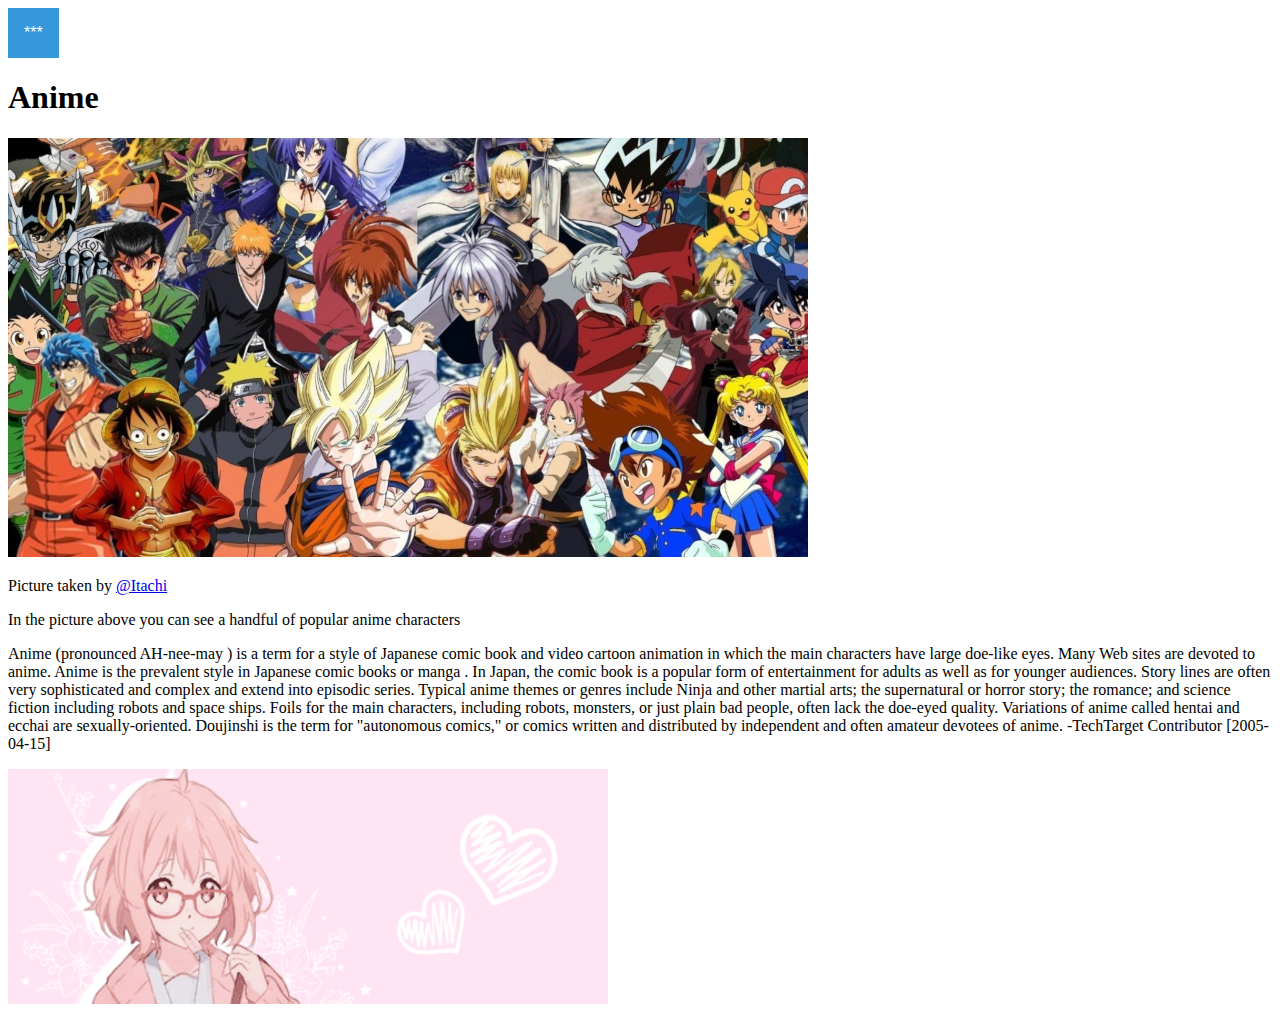
==== Slut-project-main/slutproject webb/index.html @ b82f0396 "Add files via upload" ====
<!DOCTYPE html> <html lang="sv"> <head>
    <title>Anime</title>
    <meta charset = "utf-8"/>
    <meta name = "viewport" content="width=device-width, initial-scale=1"/>
    <link href = "css/style.css" rel="stylesheet" type="text/css" />
</head>
<body>
    <style>
        .dropbtn {
          background-color: #3498DB;
          color: white;
          padding: 16px;
          font-size: 16px;
          font-style: Arial;
          border: none;
          cursor: pointer;
        }
        
        .dropbtn:hover, .dropbtn:focus {
          background-color: #2980B9;
        }
        
        .dropdown {
          position: relative;
          display: inline-block;
        }
        
        .dropdown-content {
          display: none;
          position: absolute;
          background-color: #f1f1f1;
          min-width: 160px;
          overflow: auto;
          box-shadow: 0px 8px 16px 0px rgba(0,0,0,0.2);
          z-index: 1;
        }
        
        .dropdown-content a {
          color: black;
          padding: 12px 16px;
          text-decoration: none;
          display: block;
        }
        
        .dropdown a:hover {background-color: #ddd;}
        
        .show {display: block;}
        </style>
        </head>
        <body>
        
        
        <div class="dropdown">
          <button onclick="myFunction()" class="dropbtn">***</button>
          <div id="myDropdown" class="dropdown-content">
            <a href="index.html">What is Anime</a>
            <a href="isekai.html">Isekai</a>
            <a href="Shonen.html">Shonen</a>
            <a href="sliceoflife.html">Slice of life</a>
            <a href="H3nt4i.html">H3nt4i</a>
          </div>
        </div>
        
        <script>
        /* When the user clicks on the button, 
        toggle between hiding and showing the dropdown content */
        function myFunction() {
          document.getElementById("myDropdown").classList.toggle("show");
        }
        
        // Close the dropdown if the user clicks outside of it
        window.onclick = function(event) {
          if (!event.target.matches('.dropbtn')) {
            var dropdowns = document.getElementsByClassName("dropdown-content");
            var i;
            for (i = 0; i < dropdowns.length; i++) {
              var openDropdown = dropdowns[i];
              if (openDropdown.classList.contains('show')) {
                openDropdown.classList.remove('show');
              }
            }
          }
        }
        </script>
    <header>
        <div id="bild1">
        <h1 id="t1">Anime</h1>
        </header>
        <div id="bild1">
        <img src="img/anime.jpeg" width="800"/>
        <p id="pic1">Picture taken by <a href="https://quickz.org/users/Itachi">@Itachi</a>
        </p>
    </div>
    <div id="c1">
    <p>In the picture above you can see a handful of popular anime characters</p>
</div>
      <div id="text1">
        <p>Anime (pronounced AH-nee-may ) is a term for a style of Japanese comic book and video cartoon animation in which the main characters have large doe-like eyes. Many Web sites are devoted to anime. Anime is the prevalent style in Japanese comic books or manga . In Japan, the comic book is a popular form of entertainment for adults as well as for younger audiences. Story lines are often very sophisticated and complex and extend into episodic series. Typical anime themes or genres include Ninja and other martial arts; the supernatural or horror story; the romance; and science fiction including robots and space ships. Foils for the main characters, including robots, monsters, or just plain bad people, often lack the doe-eyed quality.

            Variations of anime called hentai and ecchai are sexually-oriented. Doujinshi is the term for "autonomous comics," or comics written and distributed by independent and often amateur devotees of anime.  -TechTarget Contributor [2005-04-15]</p>
           </div>
           <div id="gif1">
            <img src="img/anime.gif" width="600"/>
        </div>
            <script src="JavaS/Dropdown.js"></script>
        
        </body>
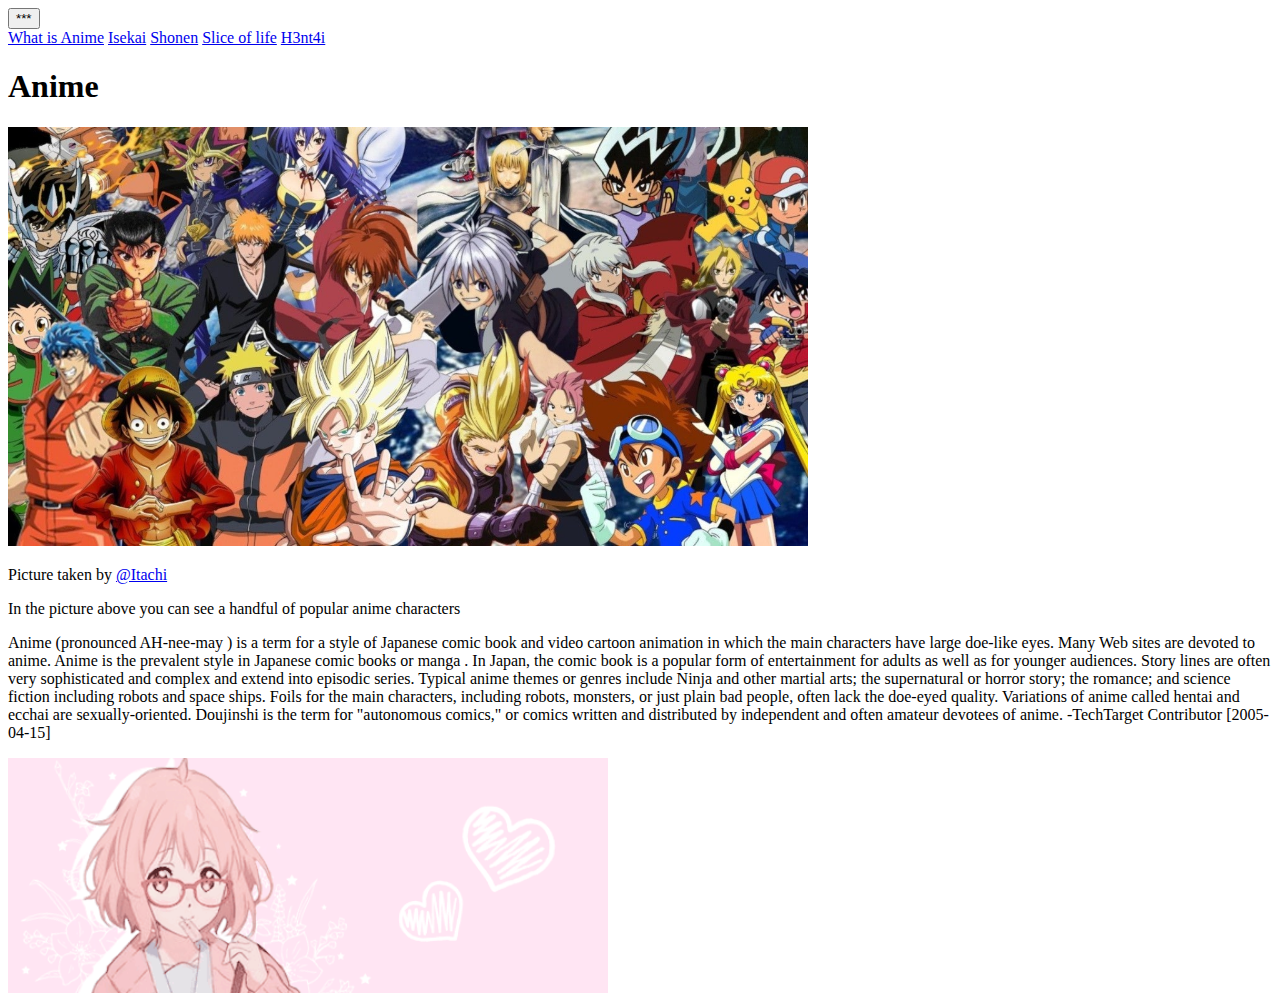
==== commit 059d6851: "Add files via upload" ====
--- a/Slut-project-main/slutproject webb/index.html
+++ b/Slut-project-main/slutproject webb/index.html
@@ -5,49 +5,6 @@
     <link href = "css/style.css" rel="stylesheet" type="text/css" />
 </head>
 <body>
-    <style>
-        .dropbtn {
-          background-color: #3498DB;
-          color: white;
-          padding: 16px;
-          font-size: 16px;
-          font-style: Arial;
-          border: none;
-          cursor: pointer;
-        }
-        
-        .dropbtn:hover, .dropbtn:focus {
-          background-color: #2980B9;
-        }
-        
-        .dropdown {
-          position: relative;
-          display: inline-block;
-        }
-        
-        .dropdown-content {
-          display: none;
-          position: absolute;
-          background-color: #f1f1f1;
-          min-width: 160px;
-          overflow: auto;
-          box-shadow: 0px 8px 16px 0px rgba(0,0,0,0.2);
-          z-index: 1;
-        }
-        
-        .dropdown-content a {
-          color: black;
-          padding: 12px 16px;
-          text-decoration: none;
-          display: block;
-        }
-        
-        .dropdown a:hover {background-color: #ddd;}
-        
-        .show {display: block;}
-        </style>
-        </head>
-        <body>
         
         
         <div class="dropdown">
@@ -61,26 +18,7 @@
           </div>
         </div>
         
-        <script>
-        /* When the user clicks on the button, 
-        toggle between hiding and showing the dropdown content */
-        function myFunction() {
-          document.getElementById("myDropdown").classList.toggle("show");
-        }
-        
-        // Close the dropdown if the user clicks outside of it
-        window.onclick = function(event) {
-          if (!event.target.matches('.dropbtn')) {
-            var dropdowns = document.getElementsByClassName("dropdown-content");
-            var i;
-            for (i = 0; i < dropdowns.length; i++) {
-              var openDropdown = dropdowns[i];
-              if (openDropdown.classList.contains('show')) {
-                openDropdown.classList.remove('show');
-              }
-            }
-          }
-        }
+        <script src="JS/anime.js">
         </script>
     <header>
         <div id="bild1">
@@ -103,6 +41,8 @@
             <img src="img/anime.gif" width="600"/>
         </div>
             <script src="JavaS/Dropdown.js"></script>
+           
+      
         
         </body>
         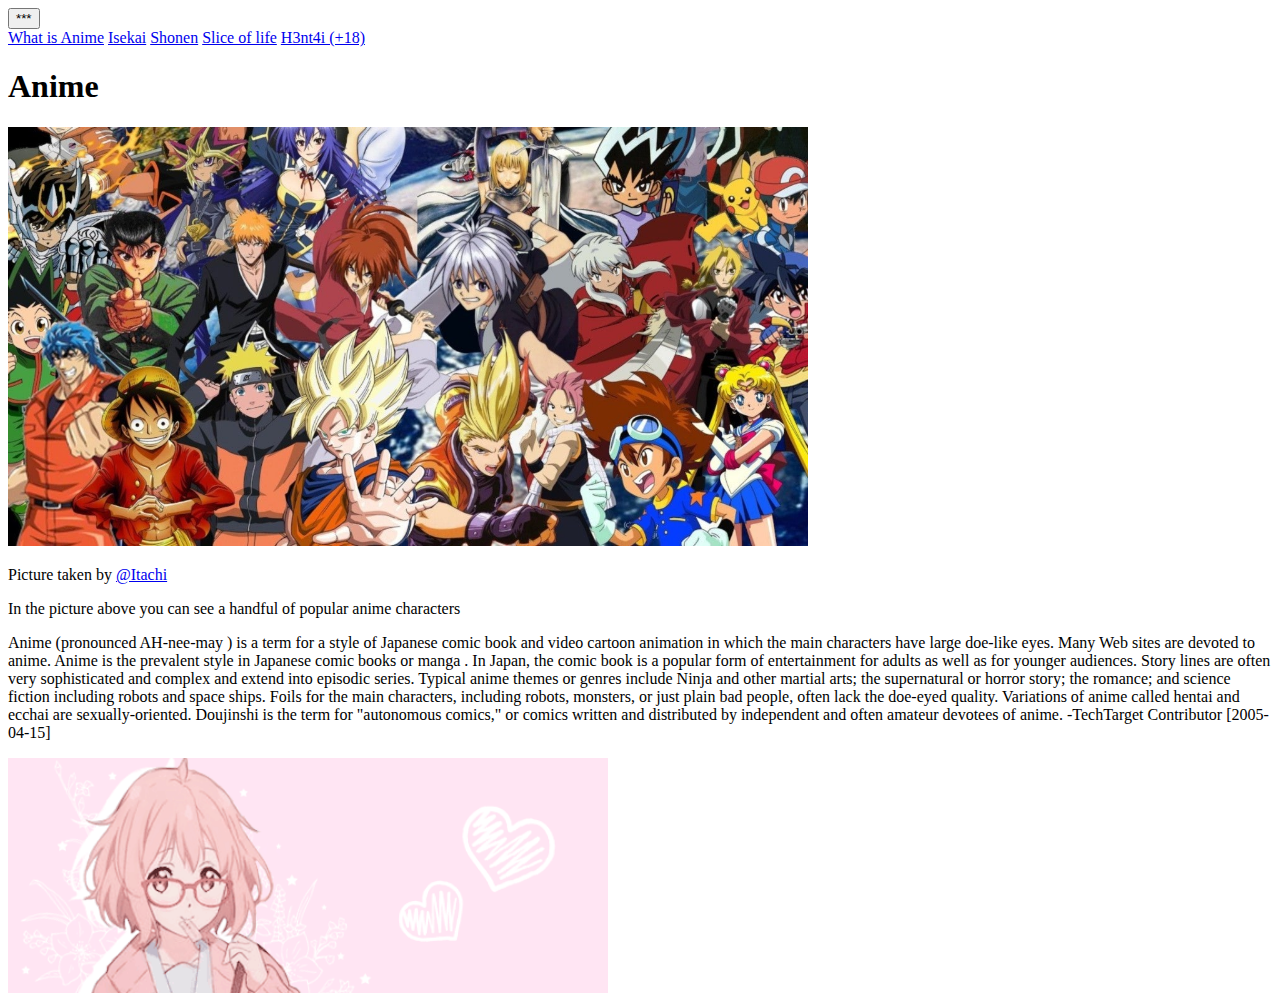
==== commit f62e8e4b: "Add files via upload" ====
--- a/Slut-project-main/slutproject webb/index.html
+++ b/Slut-project-main/slutproject webb/index.html
@@ -14,7 +14,7 @@
             <a href="isekai.html">Isekai</a>
             <a href="Shonen.html">Shonen</a>
             <a href="sliceoflife.html">Slice of life</a>
-            <a href="H3nt4i.html">H3nt4i</a>
+            <a href="H3nt4i.html">H3nt4i (+18)</a>
           </div>
         </div>
         
